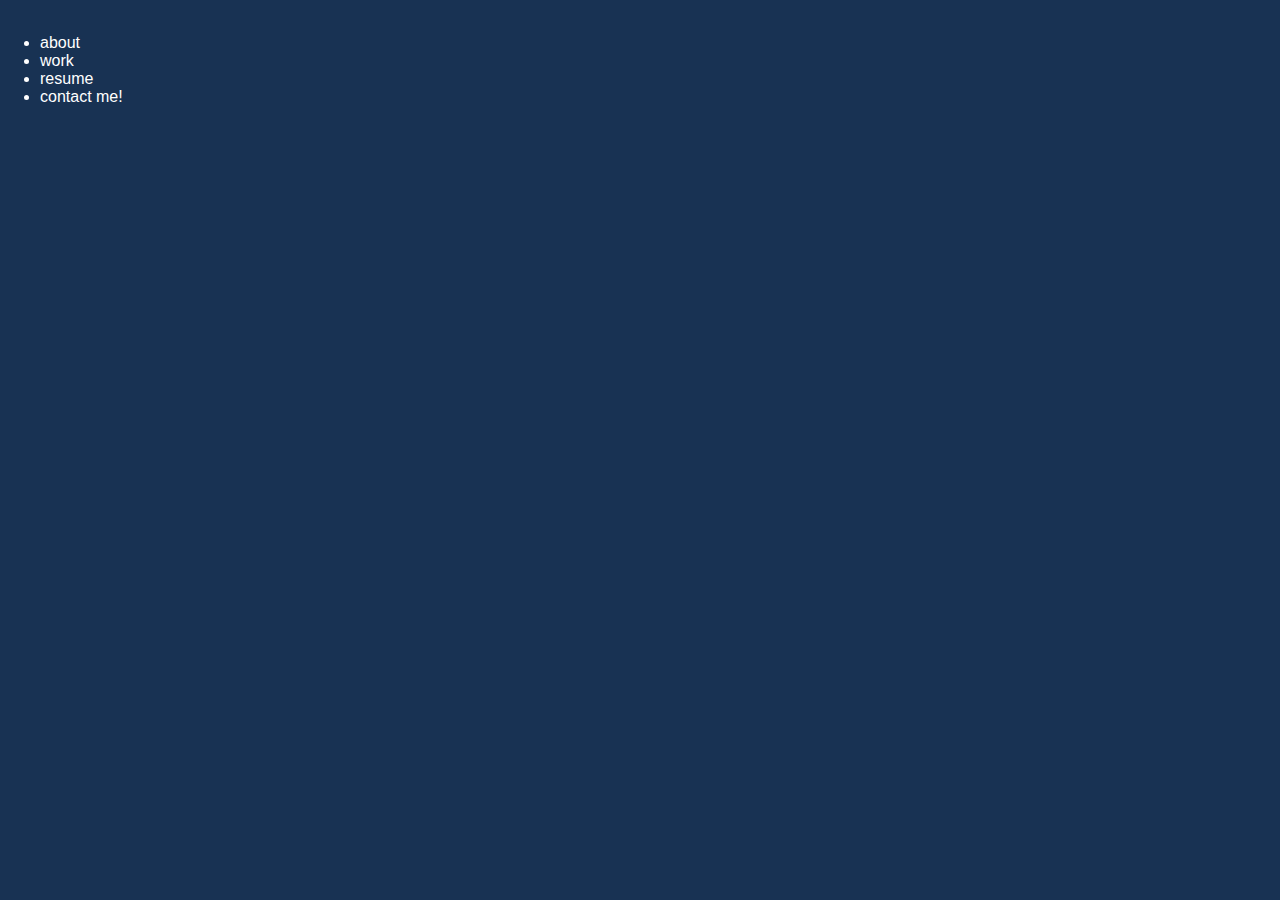
==== main.html @ c2dbc4fb "initial commit" ====
<!DOCTYPE html>
<html>
<head>
    <meta charset="utf-8">
    
    <title>thanks for stopping by :)</title>
    <meta name="viewport" content="width=device-width, initial-scale=1">
    <link rel="stylesheet" type="text/css" media="screen" href="main.css">
    
</head>
<body>
    <div id="container">
        <div id="header">
            <div id="logo">
                <img src="" alt="">
            </div>
            <div id="nav">
                <ul>
                    <li>about</li>
                    <li>work</li>
                    <li>resume</li>
                    <li>contact me!</li>  
                </ul>
            </div>
        </div>
            <div id="about"></div>
            <div id="main"></div>
            <div id="footer"></div>
    </div>
</body>
</html>
---- main.css ----
html,body{
    height: 100%;
}

body{
    margin:0px;
  padding: 0px;
  /* background-color: rgb(7, 20, 32); */
  background-color: rgb(24, 50, 83);
  font-family: 'Raleway', 'Nanum Gothic', Verdana, sans-serif;
  color: rgb(255, 255, 255);
  overflow-x: hidden;
}
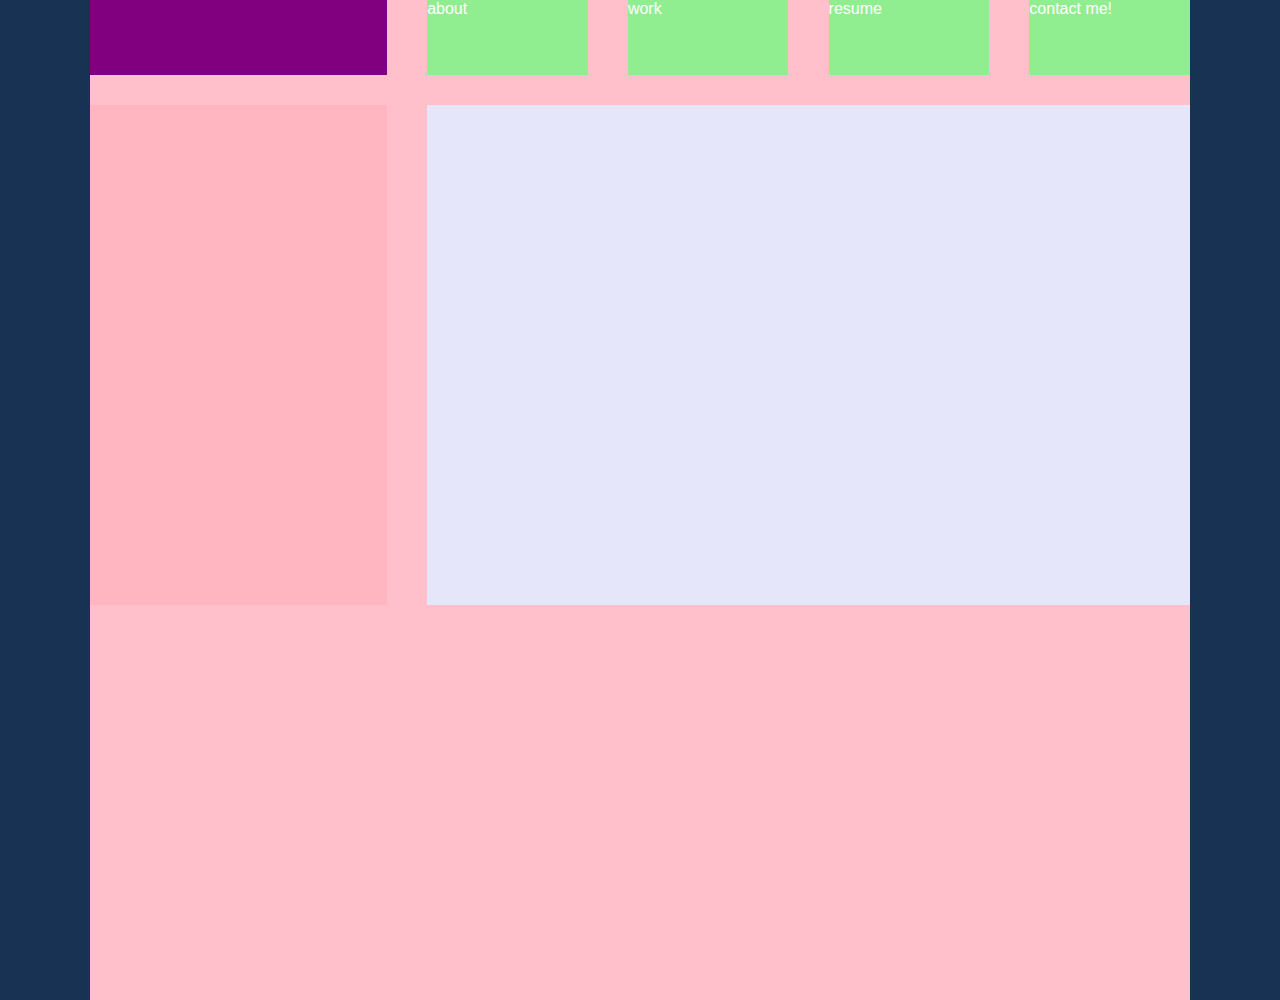
==== commit 1b8ca9e1: "template modified" ====
--- a/main.html
+++ b/main.html
@@ -16,16 +16,25 @@
             </div>
             <div id="nav">
                 <ul>
-                    <li>about</li>
-                    <li>work</li>
-                    <li>resume</li>
-                    <li>contact me!</li>  
+                    <li><a href="">about</a></li>
+                    <li><a href="">work</a></li>
+                    <li><a href="">resume</a></li>
+                    <li><a href="">contact me!</a></li>  
                 </ul>
             </div>
         </div>
-            <div id="about"></div>
-            <div id="main"></div>
-            <div id="footer"></div>
+        <div id="body">
+            <div id="about">
+                
+            </div>
+            <div id="main">
+                
+            </div>
+        </div>
+        <div id="footer">
+            
+        </div>
+
     </div>
 </body>
 </html>--- a/main.css
+++ b/main.css
@@ -3,11 +3,102 @@
 }
 
 body{
-    margin:0px;
-  padding: 0px;
-  /* background-color: rgb(7, 20, 32); */
-  background-color: rgb(24, 50, 83);
-  font-family: 'Raleway', 'Nanum Gothic', Verdana, sans-serif;
-  color: rgb(255, 255, 255);
-  overflow-x: hidden;
-}+	margin:0px;
+	padding: 0px;
+	/* background-color: rgb(7, 20, 32); */
+	background-color: rgb(24, 50, 83);
+	font-family: 'Raleway', 'Nanum Gothic', Verdana, sans-serif;
+	color: rgb(255, 255, 255);
+	overflow-x: hidden;
+}
+
+a:link{
+	color: rgb(255,255,255);
+	text-decoration: none;
+}
+
+a:visited{
+	color: rgb(255,255,255);
+}
+
+a:hover{
+	text-decoration: underline;
+}
+
+#container {
+	width: 95%;
+	max-width: 1100px;
+	/*remove later*/
+	min-height: 1000px;
+	background-color: pink;
+	margin: 0 auto;
+}
+
+/*contains logo and nav*/
+#header {
+	width: 100%;
+	height: 75px;
+	
+}
+
+#logo {
+	width: 27%;
+	height: 100%;
+	background-color: purple;
+	float:left;
+}
+
+#nav {
+	width: 73%;
+	height: 100%;
+	float: right;
+}
+
+#nav ul {
+	list-style-type: none;
+	padding: 0;
+	margin: 0;
+
+}
+
+#nav ul li{
+	display: inline;
+	background-color: lightgreen;
+	width: 20%;
+	margin-left: 5%;
+	height: 75px;
+	float: left;
+}
+
+#nav ul li a{
+	
+}
+
+#body {
+	margin-top: 30px;
+	width: 100%;
+}
+
+#about {
+	width: 27%;
+	min-height: 500px;
+	background-color: lightpink;
+	float: left;
+}
+
+#main {
+	width: 69.35%;
+	min-height: 500px;
+	background-color: lavender;
+	float: right;
+
+}
+
+
+
+
+/*@media all and (m-width: 1100px){
+	#container {
+
+	}
+}*/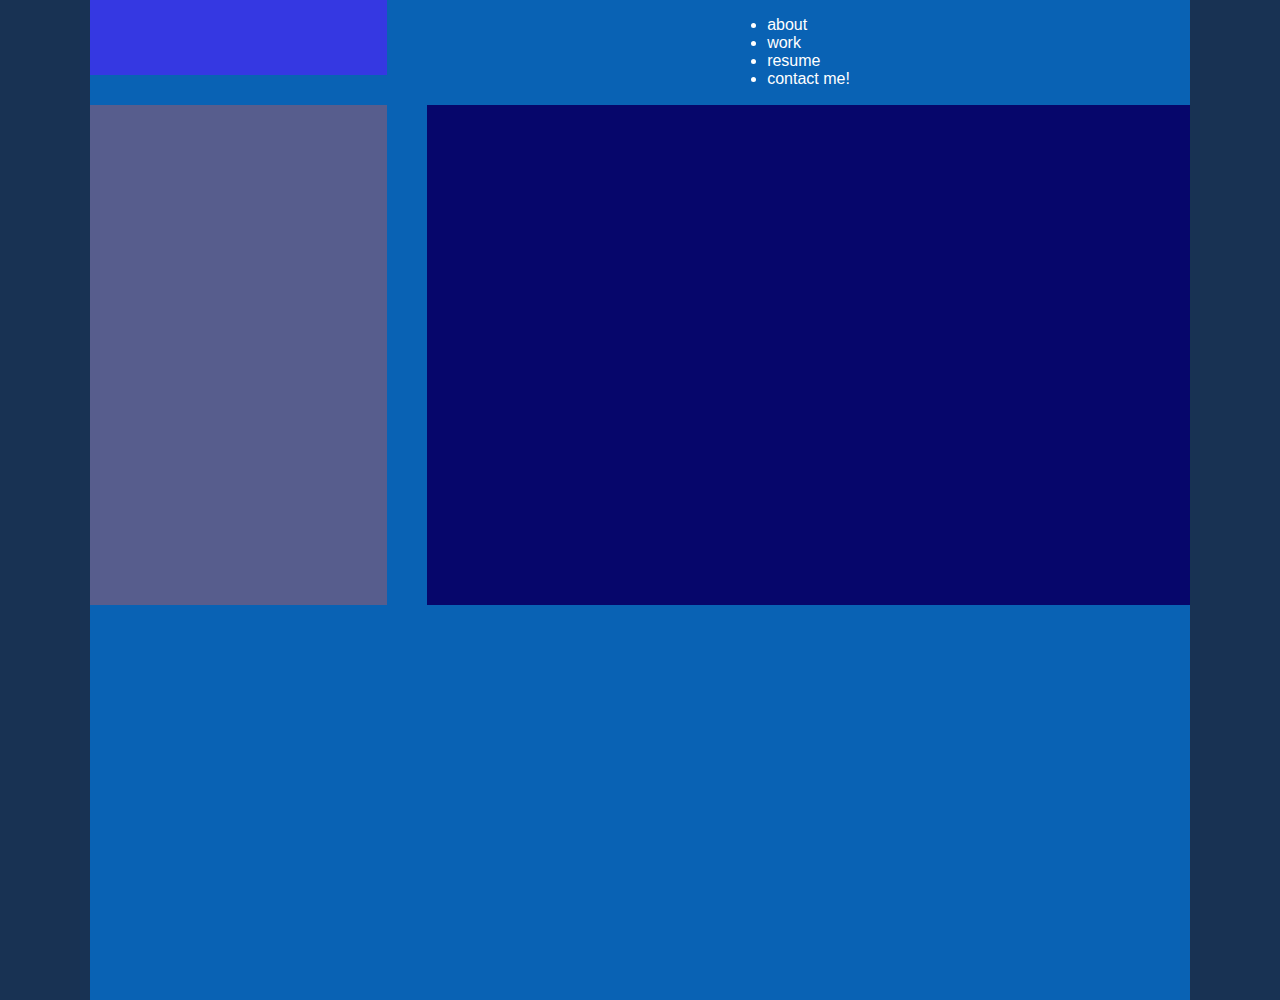
==== commit c23f1440: "updated color swatches" ====
--- a/main.html
+++ b/main.html
@@ -14,13 +14,15 @@
             <div id="logo">
                 <img src="" alt="">
             </div>
-            <div id="nav">
-                <ul>
-                    <li><a href="">about</a></li>
-                    <li><a href="">work</a></li>
-                    <li><a href="">resume</a></li>
-                    <li><a href="">contact me!</a></li>  
-                </ul>
+            <div class="table">
+                <div id="nav">
+                    <ul>
+                        <li><a href="">about</a></li>
+                        <li><a href="">work</a></li>
+                        <li><a href="">resume</a></li>
+                        <li><a href="">contact me!</a></li>  
+                    </ul>
+                </div>
             </div>
         </div>
         <div id="body">
--- a/main.css
+++ b/main.css
@@ -1,3 +1,10 @@
+:root {
+
+}
+
+/* colors
+ */
+
 html,body{
     height: 100%;
 }
@@ -30,7 +37,7 @@
 	max-width: 1100px;
 	/*remove later*/
 	min-height: 1000px;
-	background-color: pink;
+	background-color: rgb(9, 98, 180);
 	margin: 0 auto;
 }
 
@@ -44,33 +51,44 @@
 #logo {
 	width: 27%;
 	height: 100%;
-	background-color: purple;
+	background-color: rgb(53, 56, 226);
 	float:left;
 }
 
-#nav {
+/* #nav {
 	width: 73%;
 	height: 100%;
 	float: right;
+} */
+
+ul#nav {
+	min-width: 696px;
+	list-style: none;
+	padding-top: 20px;
 }
 
-#nav ul {
+ul#nav li {
+	display: inline;
+}
+
+/* #nav ul {
 	list-style-type: none;
 	padding: 0;
 	margin: 0;
 
-}
+} */
 
-#nav ul li{
-	display: inline;
-	background-color: lightgreen;
+/* #nav ul li{
+	background-color: rgb(49, 95, 221);
 	width: 20%;
 	margin-left: 5%;
 	height: 75px;
 	float: left;
-}
+} */
 
-#nav ul li a{
+.table {
+	display: table;
+	margin: 0 auto;
 	
 }
 
@@ -82,14 +100,14 @@
 #about {
 	width: 27%;
 	min-height: 500px;
-	background-color: lightpink;
+	background-color: rgb(87, 93, 141);
 	float: left;
 }
 
 #main {
 	width: 69.35%;
 	min-height: 500px;
-	background-color: lavender;
+	background-color: rgb(6, 6, 107);
 	float: right;
 
 }
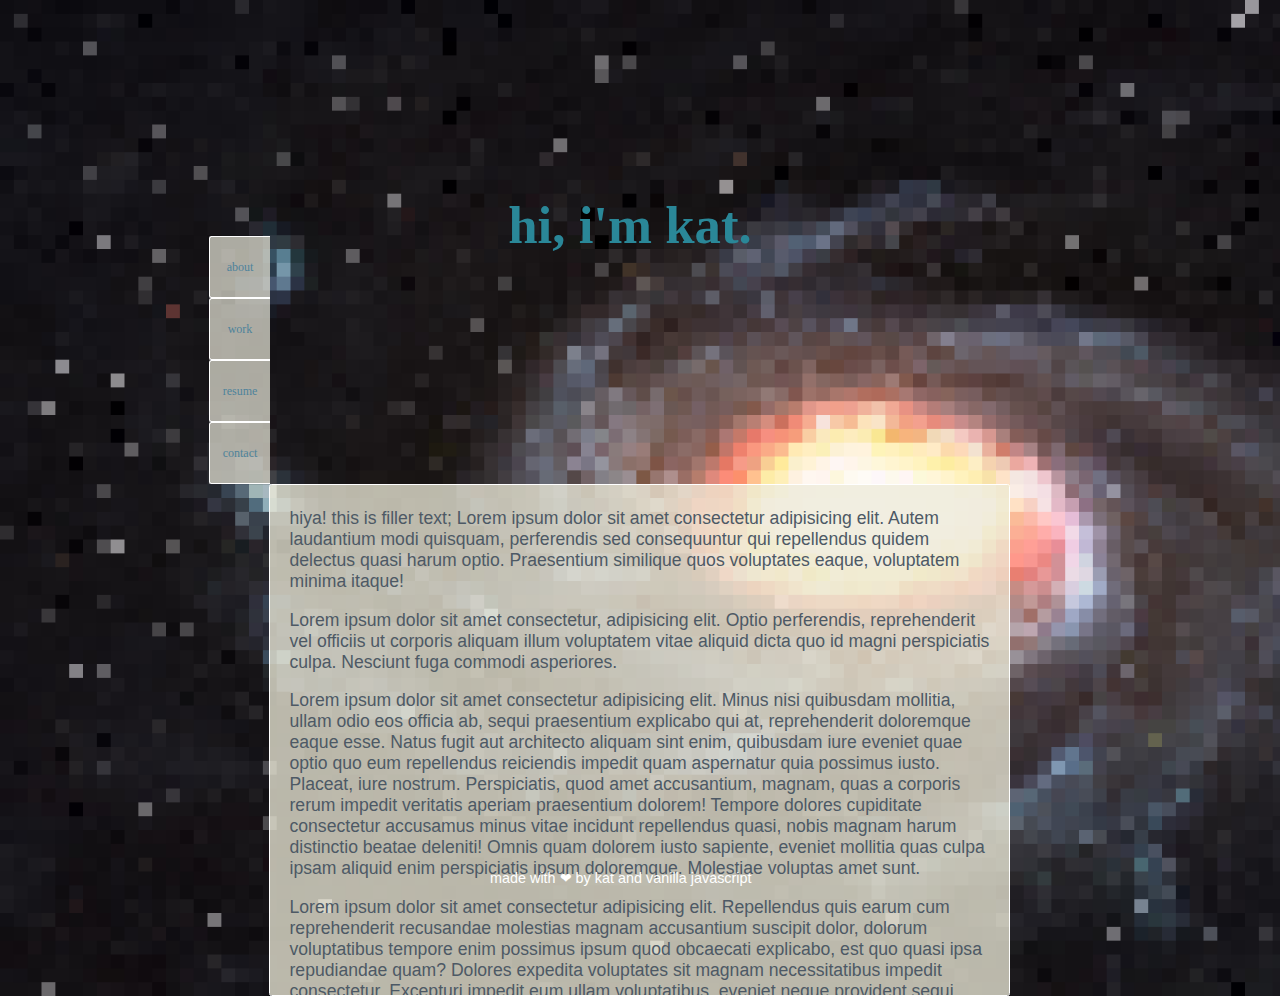
==== commit bac6398c: "deleted main2.css and made a lot of changes!!" ====
--- a/main.html
+++ b/main.html
@@ -2,40 +2,74 @@
 <html>
 <head>
     <meta charset="utf-8">
-    
+    <meta http-equiv="X-UA-Compatible" content="IE=edge">
     <title>thanks for stopping by :)</title>
+    <link href="https://fonts.googleapis.com/css?family=PT+Sans" rel="stylesheet"> 
     <meta name="viewport" content="width=device-width, initial-scale=1">
     <link rel="stylesheet" type="text/css" media="screen" href="main.css">
-    
 </head>
 <body>
-    <div id="container">
-        <div id="header">
-            <div id="logo">
-                <img src="" alt="">
-            </div>
-            <div class="table">
-                <div id="nav">
-                    <ul>
-                        <li><a href="">about</a></li>
-                        <li><a href="">work</a></li>
-                        <li><a href="">resume</a></li>
-                        <li><a href="">contact me!</a></li>  
-                    </ul>
-                </div>
+    <div id="wrapper">
+        <header id="header">
+            <h1>hi, i'm kat.</h1>
+        </header>
+        <div id="main">
+            <nav id="navigation">
+                <ul>
+                    <li><a href="#">about</a></li>
+                    <li><a href="#">work</a></li>
+                    <li><a href="#">resume</a></li>
+                    <li><i class="fas fa-at"></i><a href="#">contact</a></li>
+                </ul>
+            </nav>
+            <div id="content">
+                <p>
+                hiya! this is filler text; Lorem ipsum dolor 
+                sit amet consectetur adipisicing elit. Autem 
+                laudantium modi quisquam, perferendis sed consequuntur 
+                qui repellendus quidem delectus quasi harum optio. 
+                Praesentium similique quos voluptates eaque, 
+                voluptatem minima itaque!
+                </p>
+                <p>
+                Lorem ipsum dolor sit amet consectetur, adipisicing elit. 
+                Optio perferendis, reprehenderit vel officiis ut corporis aliquam 
+                illum voluptatem vitae aliquid dicta quo id magni perspiciatis culpa. 
+                Nesciunt fuga commodi asperiores.
+                </p>
+                <p>
+                Lorem ipsum dolor sit amet consectetur adipisicing elit. 
+                Minus nisi quibusdam mollitia, ullam odio eos officia ab, sequi 
+                praesentium explicabo qui at, reprehenderit doloremque eaque esse. 
+                Natus fugit aut architecto aliquam sint enim, quibusdam iure eveniet 
+                quae optio quo eum repellendus reiciendis impedit quam aspernatur quia 
+                possimus iusto. Placeat, iure nostrum. Perspiciatis, quod amet 
+                accusantium, magnam, quas a corporis rerum impedit veritatis aperiam 
+                praesentium dolorem! Tempore dolores cupiditate consectetur accusamus
+                minus vitae incidunt repellendus quasi, nobis magnam harum distinctio 
+                beatae deleniti! Omnis quam dolorem iusto sapiente, eveniet mollitia 
+                quas culpa ipsam aliquid enim perspiciatis ipsum doloremque. 
+                Molestiae voluptas amet sunt.
+                </p>
+                <p>
+                Lorem ipsum dolor sit amet consectetur adipisicing elit. 
+                Repellendus quis earum cum reprehenderit recusandae molestias 
+                magnam accusantium suscipit dolor, dolorum voluptatibus tempore enim
+                possimus ipsum quod obcaecati explicabo, est quo quasi ipsa
+                repudiandae quam? Dolores expedita voluptates sit magnam necessitatibus
+                impedit consectetur. Excepturi impedit eum ullam voluptatibus, 
+                eveniet neque provident sequi voluptate. Reiciendis a molestias hic
+                commodi ullam eos, eligendi cum soluta dignissimos quod, ratione ut. 
+                Et officiis cupiditate, accusantium ipsam illo quidem doloremque 
+                sequi natus facilis at quaerat fugiat deleniti aperiam ab odio labore, 
+                temporibus perspiciatis velit eaque voluptate modi, tenetur eius dolorum. 
+                Sequi cumque id perspiciatis alias facere!
+                </p>
             </div>
         </div>
-        <div id="body">
-            <div id="about">
-                
-            </div>
-            <div id="main">
-                
-            </div>
-        </div>
-        <div id="footer">
-            
-        </div>
+        <footer id="footer">
+            <p>made with &#10084; by kat and vanilla javascript</p>
+        </footer>
 
     </div>
 </body>
--- a/main.css
+++ b/main.css
@@ -1,122 +1,179 @@
 :root {
+    --header-color: rgb(042,135,152);
+    --color-2: rgb(078,131,155);
+    --color-3: rgb(127,151,177);
+    --lgt-bg-txt: rgb(077,089,101);
+    --color-5: rgb(112,112,112);
+    --color-6: rgba(219, 217, 204, 0.77);
+    --color-7: rgba(237, 234, 216, 0.77);
+    --color-8: rgb(218,224,230);
+    --dark-bg-txt: rgb(255,255,255);
+}
+
+@font-face {
+    font-family: 'manaspaceregular';
+    src: url('assets/webfontkit-20190304-160544/manaspc-webfont.woff2') format('woff2'),
+         url('assets/webfontkit-20190304-160544/manaspc-webfont.woff') format('woff');
+    font-weight: normal;
+    font-style: normal;
+
+}
+@font-face{
+    font-family: 'lektonregular';
+    src: url('assets/webfontkit-20190304-160544/lekton-regular-webfont.woff2') format('woff2'),
+         url('assets/webfontkit-20190304-160544/lekton-regular-webfont.woff') format('woff');
+    font-weight: normal;
+    font-style: normal;
 
 }
 
-/* colors
- */
+@font-face {
+    font-family: 'retron2000regular';
+    src: url('assets/webfontkit-20190304-160544/retron2000-webfont.woff2') format('woff2'),
+         url('assets/webfontkit-20190304-160544/retron2000-webfont.woff') format('woff');
+    font-weight: normal;
+    font-style: normal;
 
-html,body{
-    height: 100%;
+}
+@font-face {
+    font-family: 'cayetano_roundregular';
+    src: url('assets/webfontkit-20190304-160544/cayetanr-webfont.woff2') format('woff2'),
+         url('assets/webfontkit-20190304-160544/cayetanr-webfont.woff') format('woff');
+    font-weight: normal;
+    font-style: normal;
+
+}
+@font-face {
+    font-family: 'major_mono_displayregular';
+    src: url('assets/webfontkit-20190304-160544/majormonodisplay-regular-webfont.woff2') format('woff2'),
+         url('assets/webfontkit-20190304-160544/majormonodisplay-regular-webfont.woff') format('woff');
+    font-weight: normal;
+    font-style: normal;
+
 }
 
-body{
-	margin:0px;
-	padding: 0px;
-	/* background-color: rgb(7, 20, 32); */
-	background-color: rgb(24, 50, 83);
-	font-family: 'Raleway', 'Nanum Gothic', Verdana, sans-serif;
-	color: rgb(255, 255, 255);
-	overflow-x: hidden;
+@font-face {
+    font-family: 'chakra_petch_mediumregular';
+    src: url('assets/webfontkit-20190304-160544/chakrapetch-medium-webfont.woff2') format('woff2'),
+         url('assets/webfontkit-20190304-160544/chakrapetch-medium-webfont.woff') format('woff');
+    font-weight: normal;
+    font-style: normal;
+
 }
 
-a:link{
-	color: rgb(255,255,255);
-	text-decoration: none;
+body {
+    margin: 0px;
+    padding: 0px;
+    font-family: 'lektonregular', 'PT-sans', sans-serif;
+    color: var(--dark-bg-txt);
+    background-image: url(assets/15px_milkyway.png);
+    overflow-x: hidden;
+    background-size: cover;
+    
 }
 
-a:visited{
-	color: rgb(255,255,255);
+
+#header {
+    font-family: 'manaspaceregular';
+    height: 200px;
+    position: relative;
+    /* background-color: rgba(189, 189, 189, 0.507); */
+    padding-right: 120px;
+
+    
 }
 
-a:hover{
-	text-decoration: underline;
-}
-
-#container {
-	width: 95%;
-	max-width: 1100px;
-	/*remove later*/
-	min-height: 1000px;
-	background-color: rgb(9, 98, 180);
-	margin: 0 auto;
-}
-
-/*contains logo and nav*/
-#header {
-	width: 100%;
-	height: 75px;
-	
-}
-
-#logo {
-	width: 27%;
-	height: 100%;
-	background-color: rgb(53, 56, 226);
-	float:left;
-}
-
-/* #nav {
-	width: 73%;
-	height: 100%;
-	float: right;
-} */
-
-ul#nav {
-	min-width: 696px;
-	list-style: none;
-	padding-top: 20px;
-}
-
-ul#nav li {
-	display: inline;
-}
-
-/* #nav ul {
-	list-style-type: none;
-	padding: 0;
-	margin: 0;
-
-} */
-
-/* #nav ul li{
-	background-color: rgb(49, 95, 221);
-	width: 20%;
-	margin-left: 5%;
-	height: 75px;
-	float: left;
-} */
-
-.table {
-	display: table;
-	margin: 0 auto;
-	
-}
-
-#body {
-	margin-top: 30px;
-	width: 100%;
-}
-
-#about {
-	width: 27%;
-	min-height: 500px;
-	background-color: rgb(87, 93, 141);
-	float: left;
-}
-
-#main {
-	width: 69.35%;
-	min-height: 500px;
-	background-color: rgb(6, 6, 107);
-	float: right;
-
+#header h1 {
+    color: var(--header-color);
+    text-align: center;
+    font-size: 3.3em;
+    padding-top: 160px;
+    padding-left: 100px;
 }
 
 
 
 
-/*@media all and (m-width: 1100px){
-	#container {
+#main {
+    max-width: 860px;
+    height: 500px;
+    display: block;
+    margin: 0px auto;
+    align-items: center;
+    padding-right: 120px;
+    padding-bottom: 60px;
+    
+}
 
-	}
-}*/+#navigation {
+    float: left;
+    width: 120px;
+}
+
+#navigation ul {
+    margin: 0px;
+    padding: 1px 0px 0px 0px;
+    list-style: none;
+    text-align: center;
+    float: right;
+    display: table;
+}
+
+#navigation ul li {
+    font-family: 'manaspaceregular';
+    font-size: .75em;
+    line-height: 60px;
+    color: var(--color-2);
+    text-decoration: none;
+    width: 60px;
+    height: 60px;
+    margin: 0px 0px 2px 0px;
+}
+
+#navigation ul li a {
+    background-color: var(--color-6);
+    height: inherit;
+    width: inherit;
+    float: right;
+    transition: 500ms;
+    text-decoration: none;
+    color: var(--color-2);
+    border: rgb(255,255,255) solid .5px;
+    border-right: 0px;
+    border-top-left-radius: 2.5px;
+    border-bottom-left-radius: 2.5px;
+}
+
+#navigation ul li a:hover {
+    width: 120px;
+    color: var(--lgt-bg-txt);
+}
+
+
+#content {
+    background-color: var(--color-7);
+    color: var(--lgt-bg-txt);
+    float: right;
+    width: 700px;
+    height: 100%;
+    padding: 5px 19.5px;
+    border: rgb(255,255,255) solid .5px;
+    border-radius: 2.5px;
+    overflow: scroll;
+    overflow-x: hidden;
+}
+
+#content p {
+    font-size: 1.1em;
+}
+
+#footer {
+    /* clear: both; */
+    position: absolute;
+    font-size: .9em;
+    text-align: center;
+    bottom: 0%;
+    left: 50%;
+    margin-left: -150px;
+
+}